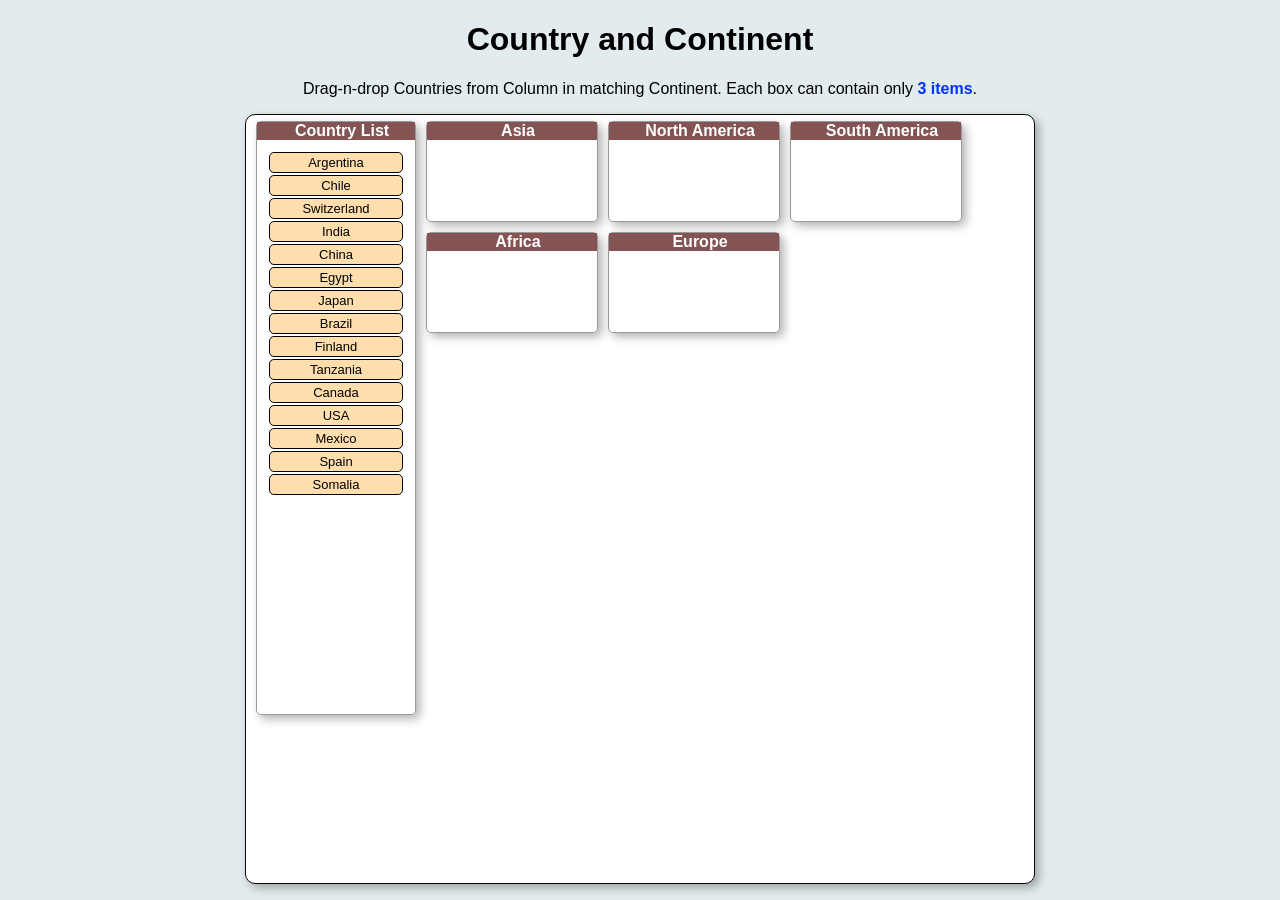
==== index.html @ 24ed36f3 "second commit" ====
<!DOCTYPE HTML PUBLIC "-//W3C//DTD HTML 4.01//EN" "http://www.w3.org/TR/html4/strict.dtd">
<html>

<head>
<meta http-equiv="content-type" content="text/html; charset=UTF-8">

	<title>Drag and Drop Quiz</title>
	
	 <link rel="stylesheet" href="style.css">
	
	
	<script type="text/javascript">
	
	
	/* VARIABLES YOU COULD MODIFY */
	var boxSizeArray = [3,3,3,3,3,3,3];	// Array indicating how many items there is room for in the right column ULs
	
	var arrow_offsetX = -5;	// Offset X - position of small arrow
	var arrow_offsetY = 0;	// Offset Y - position of small arrow
	
	var arrow_offsetX_firefox = -6;	// Firefox - offset X small arrow
	var arrow_offsetY_firefox = -13; // Firefox - offset Y small arrow
	
	var verticalSpaceBetweenListItems = 3;	// Pixels space between one <li> and next	
											// Same value or higher as margin bottom in CSS for #dhtmlgoodies_dragDropContainer ul li,#dragContent li
	
											
	var initShuffleItems = true;	// Shuffle items before staring

	var indicateDestionationByUseOfArrow = true;	// Display arrow to indicate where object will be dropped(false = use rectangle)
	
	
	var lockedAfterDrag = false;	/* Lock items after they have been dragged, i.e. the user get's only one shot for the correct answer */
	
	
	/* END VARIABLES YOU COULD MODIFY */
	
	var dragDropTopContainer = false;
	var dragTimer = -1;
	var dragContentObj = false;
	var contentToBeDragged = false;	// Reference to dragged <li>
	var contentToBeDragged_src = false;	// Reference to parent of <li> before drag started
	var contentToBeDragged_next = false; 	// Reference to next sibling of <li> to be dragged
	var destinationObj = false;	// Reference to <UL> or <LI> where element is dropped.
	var dragDropIndicator = false;	// Reference to small arrow indicating where items will be dropped
	var ulPositionArray = new Array();
	var mouseoverObj = false;	// Reference to highlighted DIV
	
	var MSIE = navigator.userAgent.indexOf('MSIE')>=0?true:false;
	var navigatorVersion = navigator.appVersion.replace(/.*?MSIE (\d\.\d).*/g,'$1')/1;
	var destinationBoxes = new Array();
	var indicateDestinationBox = false;
		
	function getTopPos(inputObj)
	{		
	  var returnValue = inputObj.offsetTop;
	  while((inputObj = inputObj.offsetParent) != null){
	  	if(inputObj.tagName!='HTML')returnValue += inputObj.offsetTop;
	  }
	  return returnValue;
	}
	
	function getLeftPos(inputObj)
	{
	  var returnValue = inputObj.offsetLeft;
	  while((inputObj = inputObj.offsetParent) != null){
	  	if(inputObj.tagName!='HTML')returnValue += inputObj.offsetLeft;
	  }
	  return returnValue;
	}
		
	function cancelEvent()
	{
		return false;
	}
	function initDrag(e)	// Mouse button is pressed down on a LI
	{
		if(document.all)e = event;
		if(lockedAfterDrag && this.parentNode.id!='allItems')return;
		var st = Math.max(document.body.scrollTop,document.documentElement.scrollTop);
		var sl = Math.max(document.body.scrollLeft,document.documentElement.scrollLeft);
		
		
		
		dragTimer = 0;
		dragContentObj.style.left = e.clientX + sl + 'px';
		dragContentObj.style.top = e.clientY + st + 'px';
		contentToBeDragged = this;
		contentToBeDragged_src = this.parentNode;
		contentToBeDragged_next = false;
		if(this.nextSibling){
			contentToBeDragged_next = this.nextSibling;
			if(!this.tagName && contentToBeDragged_next.nextSibling)contentToBeDragged_next = contentToBeDragged_next.nextSibling;
		}
		timerDrag();
		return false;
	}
	
	function everythingIsCorrect()
	{
		alert('Congratulations! Everything is correct');		
	}
	
	
	function timerDrag()
	{
		if(dragTimer>=0 && dragTimer<10){
			dragTimer++;
			setTimeout('timerDrag()',10);
			return;
		}
		if(dragTimer==10){
			dragContentObj.style.display='block';
			dragContentObj.appendChild(contentToBeDragged);
		}
	}
	
	function moveDragContent(e)
	{
		if(dragTimer<10){
			if(contentToBeDragged){
				if(contentToBeDragged_next){
					contentToBeDragged_src.insertBefore(contentToBeDragged,contentToBeDragged_next);
				}else{
					contentToBeDragged_src.appendChild(contentToBeDragged);
				}	
			}
			return;
		}
		if(document.all)e = event;
		var st = Math.max(document.body.scrollTop,document.documentElement.scrollTop);
		var sl = Math.max(document.body.scrollLeft,document.documentElement.scrollLeft);
		
		
		dragContentObj.style.left = e.clientX + sl + 'px';
		dragContentObj.style.top = e.clientY + st + 'px';
		
		if(mouseoverObj)mouseoverObj.className='';
		destinationObj = false;
		dragDropIndicator.style.display='none';
		if(indicateDestinationBox)indicateDestinationBox.style.display='none';
		var x = e.clientX + sl;
		var y = e.clientY + st;
		var width = dragContentObj.offsetWidth;
		var height = dragContentObj.offsetHeight;
		
		var tmpOffsetX = arrow_offsetX;
		var tmpOffsetY = arrow_offsetY;
		if(!document.all){
			tmpOffsetX = arrow_offsetX_firefox;
			tmpOffsetY = arrow_offsetY_firefox;
		}

		for(var no=0;no<ulPositionArray.length;no++){
			var ul_leftPos = ulPositionArray[no]['left'];	
			var ul_topPos = ulPositionArray[no]['top'];	
			var ul_height = ulPositionArray[no]['height'];
			var ul_width = ulPositionArray[no]['width'];
			
			if((x+width) > ul_leftPos && x<(ul_leftPos + ul_width) && (y+height)> ul_topPos && y<(ul_topPos + ul_height)){
				var noExisting = ulPositionArray[no]['obj'].getElementsByTagName('LI').length;
				if(indicateDestinationBox && indicateDestinationBox.parentNode==ulPositionArray[no]['obj'])noExisting--;
				if(noExisting<boxSizeArray[no-1] || no==0){
					dragDropIndicator.style.left = ul_leftPos + tmpOffsetX + 'px';
					var subLi = ulPositionArray[no]['obj'].getElementsByTagName('LI');
					for(var liIndex=0;liIndex<subLi.length;liIndex++){
						var tmpTop = getTopPos(subLi[liIndex]);
						if(!indicateDestionationByUseOfArrow){
							if(y<tmpTop){
								destinationObj = subLi[liIndex];
								indicateDestinationBox.style.display='block';
								subLi[liIndex].parentNode.insertBefore(indicateDestinationBox,subLi[liIndex]);
								break;
							}
						}else{							
							if(y<tmpTop){
								destinationObj = subLi[liIndex];
								dragDropIndicator.style.top = tmpTop + tmpOffsetY - Math.round(dragDropIndicator.clientHeight/2) + 'px';
								dragDropIndicator.style.display='block';
								break;
							}	
						}					
					}
					
					if(!indicateDestionationByUseOfArrow){
						if(indicateDestinationBox.style.display=='none'){
							indicateDestinationBox.style.display='block';
							ulPositionArray[no]['obj'].appendChild(indicateDestinationBox);
						}
						
					}else{
						if(subLi.length>0 && dragDropIndicator.style.display=='none'){
							dragDropIndicator.style.top = getTopPos(subLi[subLi.length-1]) + subLi[subLi.length-1].offsetHeight + tmpOffsetY + 'px';
							dragDropIndicator.style.display='block';
						}
						if(subLi.length==0){
							dragDropIndicator.style.top = ul_topPos + arrow_offsetY + 'px'
							dragDropIndicator.style.display='block';
						}
					}
					
					if(!destinationObj)destinationObj = ulPositionArray[no]['obj'];
					mouseoverObj = ulPositionArray[no]['obj'].parentNode;
					mouseoverObj.className='mouseover';
					return;
				}
			}
		}
	}
	
	function checkAnswers()
	{
		
		for(var no=0;no<destinationBoxes.length;no++){
			var subLis = destinationBoxes[no].getElementsByTagName('LI');
			if(subLis.length<boxSizeArray[no])return;	
			
			for(var no2=0;no2<subLis.length;no2++){
				if(subLis[no2].className=='wrongAnswer')return;
			}		
		}
		
		everythingIsCorrect();
		
		
	}
	
	
	/* End dragging 
	Put <LI> into a destination or back to where it came from.
	*/	
	function dragDropEnd(e)
	{
		if(dragTimer==-1)return;
		if(dragTimer<10){
			dragTimer = -1;
			return;
		}
		dragTimer = -1;
		if(document.all)e = event;		
		if(destinationObj){
			var groupId = contentToBeDragged.getAttribute('groupId');
			if(!groupId)groupId = contentToBeDragged.groupId;
			
			var destinationToCheckOn = destinationObj;
			if(destinationObj.tagName!='UL'){
				destinationToCheckOn = destinationObj.parentNode;
			}
			
			var answerCheck = false;
			if(groupId == destinationToCheckOn.id){
				contentToBeDragged.className = 'correctAnswer';		
				answerCheck=true;	
			}else{
				contentToBeDragged.className = 'wrongAnswer';
			}
			if(destinationObj.id=='allItems' || destinationObj.parentNode.id=='allItems')contentToBeDragged.className='';
			
			
			if(destinationObj.tagName=='UL'){
				destinationObj.appendChild(contentToBeDragged);
			}else{
				destinationObj.parentNode.insertBefore(contentToBeDragged,destinationObj);
			}
			mouseoverObj.className='';
			destinationObj = false;
			dragDropIndicator.style.display='none';
			if(indicateDestinationBox){
				indicateDestinationBox.style.display='none';
				document.body.appendChild(indicateDestinationBox);
			}
						
			contentToBeDragged = false;
			
			if(answerCheck)checkAnswers();	
			
			return;
		}	
		if(contentToBeDragged_next){
			contentToBeDragged_src.insertBefore(contentToBeDragged,contentToBeDragged_next);
		}else{
			contentToBeDragged_src.appendChild(contentToBeDragged);
		}
		contentToBeDragged = false;
		dragDropIndicator.style.display='none';
		if(indicateDestinationBox){
			indicateDestinationBox.style.display='none';
			document.body.appendChild(indicateDestinationBox);
			
		}		
		mouseoverObj = false;
		
	}
	
	/* 
	Preparing data to be saved 
	*/
	function saveDragDropNodes()
	{
		var saveString = "";
		var uls = dragDropTopContainer.getElementsByTagName('UL');
		for(var no=0;no<uls.length;no++){	// LOoping through all <ul>
			var lis = uls[no].getElementsByTagName('LI');
			for(var no2=0;no2<lis.length;no2++){
				if(saveString.length>0)saveString = saveString + ";";
				saveString = saveString + uls[no].id + '|' + lis[no2].id;
			}	
		}		
		
		document.getElementById('saveContent').innerHTML = '<h1>Ready to save these nodes:</h1> ' + saveString.replace(/;/g,';<br>') + '<p>Format: ID of ul |(pipe) ID of li;(semicolon)</p><p>You can put these values into a hidden form fields, post it to the server and explode the submitted value there</p>';
		
	}
	
	function initDragDropScript()
	{
		dragContentObj = document.getElementById('dragContent');
		dragDropIndicator = document.getElementById('dragDropIndicator');
		dragDropTopContainer = document.getElementById('dhtmlgoodies_dragDropContainer');
		document.documentElement.onselectstart = cancelEvent;;
		var listItems = dragDropTopContainer.getElementsByTagName('LI');	// Get array containing all <LI>
		var itemHeight = false;
		for(var no=0;no<listItems.length;no++){
			listItems[no].onmousedown = initDrag;
			listItems[no].onselectstart = cancelEvent;
			if(!itemHeight)itemHeight = listItems[no].offsetHeight;
			if(MSIE && navigatorVersion/1<6){
				listItems[no].style.cursor='hand';
			}			
		}
		
		var mainContainer = document.getElementById('dhtmlgoodies_mainContainer');
		var uls = mainContainer.getElementsByTagName('UL');
		itemHeight = itemHeight + verticalSpaceBetweenListItems;
		for(var no=0;no<uls.length;no++){
			uls[no].style.height = itemHeight * boxSizeArray[no]  + 'px';
			destinationBoxes[destinationBoxes.length] = uls[no];
		}
		
		var leftContainer = document.getElementById('dhtmlgoodies_listOfItems');
		var itemBox = leftContainer.getElementsByTagName('UL')[0];
		
		document.documentElement.onmousemove = moveDragContent;	// Mouse move event - moving draggable div
		document.documentElement.onmouseup = dragDropEnd;	// Mouse move event - moving draggable div
		
		var ulArray = dragDropTopContainer.getElementsByTagName('UL');
		for(var no=0;no<ulArray.length;no++){
			ulPositionArray[no] = new Array();
			ulPositionArray[no]['left'] = getLeftPos(ulArray[no]);	
			ulPositionArray[no]['top'] = getTopPos(ulArray[no]);	
			ulPositionArray[no]['width'] = ulArray[no].offsetWidth;
			ulPositionArray[no]['height'] = ulArray[no].clientHeight;
			ulPositionArray[no]['obj'] = ulArray[no];
		}
		
		if(initShuffleItems){
			var allItemsObj = document.getElementById('allItems');
			var initItems = allItemsObj.getElementsByTagName('LI');
			
			for(var no=0;no<(initItems.length*10);no++){
				var itemIndex = Math.floor(Math.random()*initItems.length);
				allItemsObj.appendChild(initItems[itemIndex]);
			}
		}
		if(!indicateDestionationByUseOfArrow){
			indicateDestinationBox = document.createElement('LI');
			indicateDestinationBox.id = 'indicateDestination';
			indicateDestinationBox.style.display='none';
			document.body.appendChild(indicateDestinationBox);
		}		
		
	}
	
	window.onload = initDragDropScript;
	</script>
</head>
<body align="center">
<h1 align="center">Country and Continent</h1>
<p>Drag-n-drop Countries from Column in matching Continent. Each box can contain only <span class="style1">3 items</span>.</p>
<div id="dhtmlgoodies_dragDropContainer">
	<div id="topBar">
	<div style="padding-bottom: 5px; width: 728px; height: 1px;">

	</div>
			
		</div>
	<div id="dhtmlgoodies_listOfItems">
		<div class="">
			<p>Country List</p>
		<ul id="allItems">

		<li class="" id="node19" groupid="box1">India</li><li id="node16" groupid="box1">China</li><li id="node9" groupid="box1">Japan</li>
		<li id="node7" groupid="box2">USA</li><li class="" id="node15" groupid="box2">Mexico</li><li class="" id="node10" groupid="box2">Canada</li>
		<li class="" id="node1" groupid="box3">Argentina</li><li id="node21" groupid="box2">Brazil</li><li id="node22" groupid="box3">Chile</li>
		<li class="" id="node8" groupid="box3">Tanzania</li><li id="node3" groupid="box2">Egypt</li><li id="node2" groupid="box3">Somalia</li>
		<li class="" id="node18" groupid="box3">Switzerland</li><li id="node13" groupid="box2">Finland</li><li id="node12" groupid="box3">Spain</li></ul>
		</div>
	</div>	
	<div id="dhtmlgoodies_mainContainer">
		<!-- ONE <UL> for each "room" -->
		<div class="">
			<p>Asia</p>
			<ul style="height: 72px;" id="box1">
			</ul>
		</div>
		<div class="">		
			<p>North America</p>
			<ul style="height: 72px;" id="box2"></ul>
		</div>
		
		<div>
		  <p >South America</p>
			<ul style="height: 72px;" id="box3"></ul>
		</div>
		<div>
			<p >Africa</p>
			<ul style="height: 72px;" id="box4"></ul>
		</div>
		<div>
			<p >Europe</p>
			<ul style="height: 72px;" id="box5"></ul>
		</div>
		
		
	</div>
</div>
<ul style="left: 110px; top: 329px; display: block;" id="dragContent"></ul>
<div style="display: none; left: 24px; top: 333px;" id="dragDropIndicator"><img src="insert.gif"></div>
<div id="saveContent"></div>

</body></html>
---- style.css ----
body{
		font-family: Trebuchet MS, Lucida Sans Unicode, Arial, sans-serif;	/* Font to use */
		background-color:#E2EBED;
	}
	#footer{
		height:30px;
		vertical-align:middle;
		text-align:right;
		clear:both;
		padding-right:3px;
		background-color: #823d31;
		margin-top:2px;
		width:790px;
	}
	#footer form{
		margin:0px;
		margin-top:2px;
	}
	#dhtmlgoodies_dragDropContainer{	/* Main container for this script */
		width:790px;
		height:770px;
		border:1px solid #090909;
		background-color:#FFF;
		-moz-user-select:none;
		margin: 0 auto;
		border-radius: 10px;
		box-sizing: border-box;
		box-shadow: 4px 4px 10px rgba(0, 0, 0, 0.3);
	}
	#dhtmlgoodies_dragDropContainer ul{	/* General rules for all <ul> */
		margin-top:0px;
		margin-left:0px;
		margin-bottom:0px;
		padding:2px;
		border-radius: 10px;
	}
	
	#dhtmlgoodies_dragDropContainer li,#dragContent li,li#indicateDestination{	/* Movable items, i.e. <LI> */
		list-style-type:none;
		height:15px;
		background-color: navajowhite;
		border:1px solid #000;
		padding:2px;
		margin-bottom:2px;
		cursor:pointer;
		font-size:13px;
		line-height:15px;
		border-radius: 5px;
	}

	li#indicateDestination{	/* Box indicating where content will be dropped - i.e. the one you use if you don't use arrow */
		border:1px dotted #600;	
		background-color:#FFF;
		border-radius: 10px;
	}
		
	#dhtmlgoodies_dragDropContainer ul li.correctAnswer{	/* Correctly moved item */
		background-color:green;
		color:#FFF;
	}
	#dhtmlgoodies_dragDropContainer ul li.wrongAnswer{	/* Item moved to wrong box */
		background-color:red;
		color:#FFF;
	}
	
	
	/* LEFT COLUMN CSS */
	div#dhtmlgoodies_listOfItems{	/* Left column "Available students" */
		
		float:left;
		padding-left:10px;
		padding-right:10px;
		
		/* CSS HACK */
		width: 180px;	/* IE 5.x */
		width/* */:/**/160px;	/* Other browsers */
		width: /**/160px;
				
	}
	#dhtmlgoodies_listOfItems ul{	/* Left(Sources) column <ul> */
		height:560px;

	}
		
	div#dhtmlgoodies_listOfItems div{
		border:1px solid #999;
		border-radius: 5px;
		box-sizing: border-box;
		box-shadow: 4px 4px 10px rgba(0, 0, 0, 0.3);
	}
	div#dhtmlgoodies_listOfItems div ul{	/* Left column <ul> */
		margin-left:10px;	/* Space at the left of list - the arrow will be positioned there */
		margin-right:10px;
		margin-top: 10px;
	}
	#dhtmlgoodies_listOfItems div p{	/* Heading above left column */
		margin:0px;	
		font-weight:bold;
		padding-left:12px;
		background-color: #845454;
		color:#FFF;
		margin-bottom:5px;
	}
	/* END LEFT COLUMN CSS */
	
	#dhtmlgoodies_dragDropContainer .mouseover{	/* Mouse over effect DIV box in right column */
		background-color:#E2EBED;
		border:1px solid #eaa304;
	}
	
	/* Start main container CSS */
	
	div#dhtmlgoodies_mainContainer{	/* Right column DIV */
		width:590px;
		float:left;	
	}
	#dhtmlgoodies_mainContainer div{	/* Parent <div> of small boxes */
		float:left;
		margin-right:10px;
		margin-bottom:10px;
		margin-top:0px;
		border:1px solid #999;

		/* CSS HACK */
		width: 172px;	/* IE 5.x */
		width/* */:/**/170px;	/* Other browsers */
		width: /**/170px;
		border-radius: 5px;
		box-shadow: 4px 4px 10px rgba(0, 0, 0, 0.3);

	}
	#dhtmlgoodies_mainContainer div ul{
		margin-left:10px;
	}
	
	#dhtmlgoodies_mainContainer div p{	/* Heading above small boxes */
		margin:0px;
		padding:0px;
		padding-left:12px;
		font-weight:bold;
		background-color: #845454;
		color:#FFF;	
		margin-bottom:5px;
	}
	
	#dhtmlgoodies_mainContainer ul{	/* Small box in right column ,i.e <ul> */
		width:152px;
		height:80px;	
		border:0px;	
		margin-bottom:0px;
		overflow:hidden;
		
	}
	
	#dragContent{	/* Drag container */
		position:absolute;
		width:150px;
		height:15px;
		display:none;
		margin:0px;
		padding:0px;
		z-index:2000;
	}

	#dragDropIndicator{	/* DIV for the small arrow */
		position:absolute;
		width:7px;
		height:10px;
		display:none;
		z-index:1000;
		margin:0px;
		padding:0px;
	}
	.style1 {color: #0033ff;
		font-weight: bold;
	}
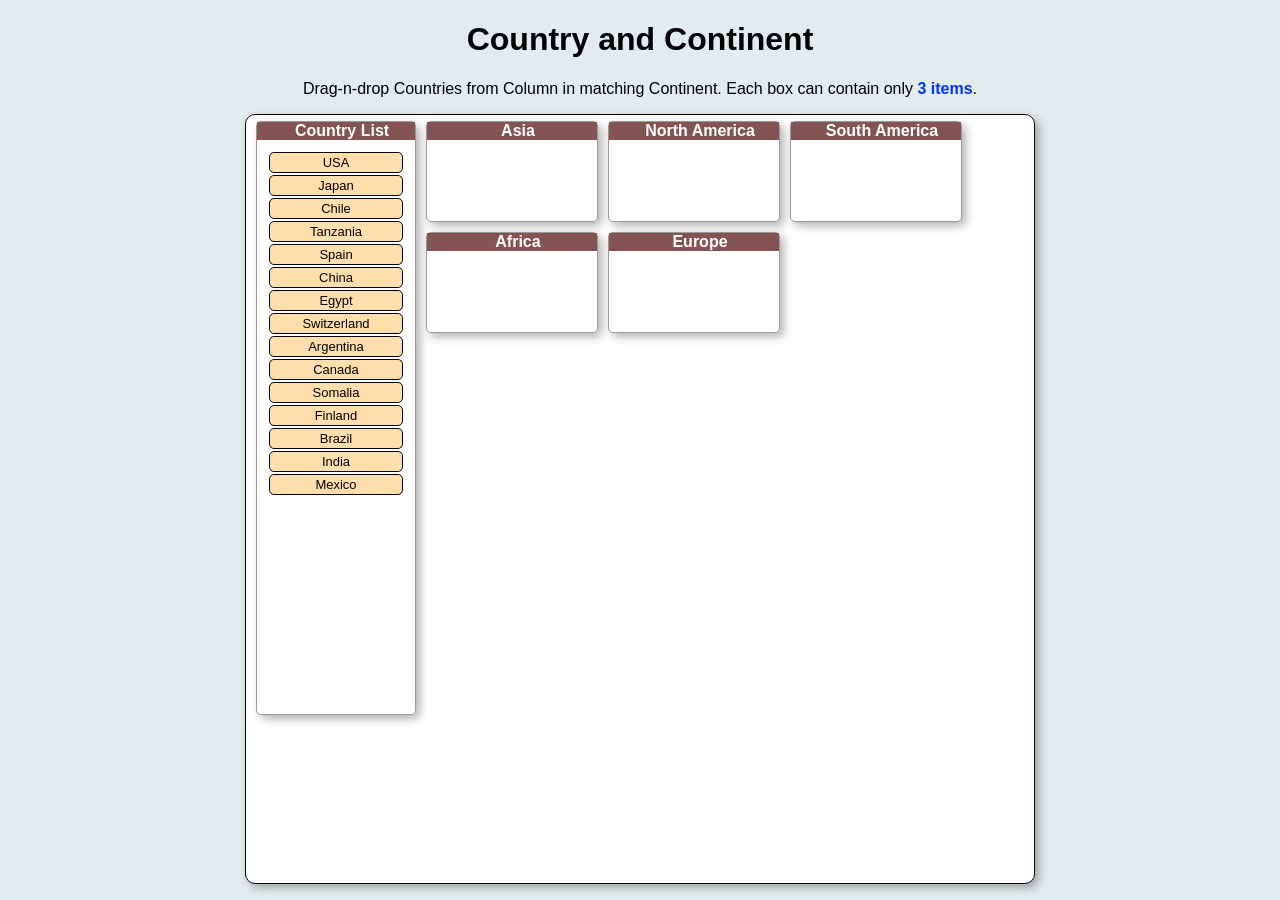
==== commit e5c395f2: "third commit" ====
--- a/index.html
+++ b/index.html
@@ -98,7 +98,7 @@
 	
 	function everythingIsCorrect()
 	{
-		alert('Congratulations! Everything is correct');		
+		alert('Well done! Everything is spot on!');
 	}
 	
 	
@@ -390,9 +390,9 @@
 
 		<li class="" id="node19" groupid="box1">India</li><li id="node16" groupid="box1">China</li><li id="node9" groupid="box1">Japan</li>
 		<li id="node7" groupid="box2">USA</li><li class="" id="node15" groupid="box2">Mexico</li><li class="" id="node10" groupid="box2">Canada</li>
-		<li class="" id="node1" groupid="box3">Argentina</li><li id="node21" groupid="box2">Brazil</li><li id="node22" groupid="box3">Chile</li>
-		<li class="" id="node8" groupid="box3">Tanzania</li><li id="node3" groupid="box2">Egypt</li><li id="node2" groupid="box3">Somalia</li>
-		<li class="" id="node18" groupid="box3">Switzerland</li><li id="node13" groupid="box2">Finland</li><li id="node12" groupid="box3">Spain</li></ul>
+		<li class="" id="node1" groupid="box3">Argentina</li><li id="node21" groupid="box3">Brazil</li><li id="node22" groupid="box3">Chile</li>
+		<li class="" id="node8" groupid="box4">Tanzania</li><li id="node3" groupid="box4">Egypt</li><li id="node2" groupid="box4">Somalia</li>
+		<li class="" id="node18" groupid="box5">Switzerland</li><li id="node13" groupid="box5">Finland</li><li id="node12" groupid="box5">Spain</li></ul>
 		</div>
 	</div>	
 	<div id="dhtmlgoodies_mainContainer">
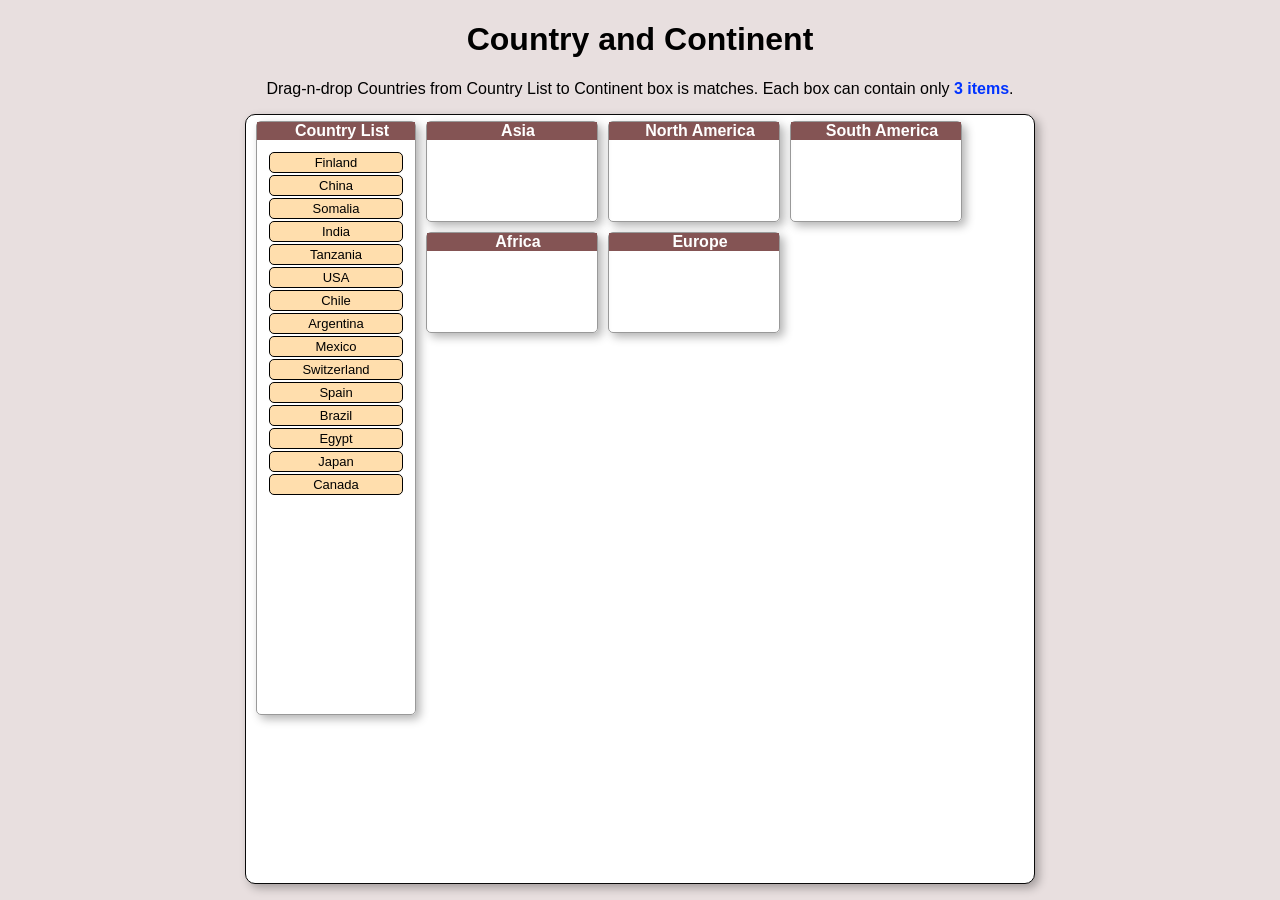
==== commit cb635133: "third commit3" ====
--- a/index.html
+++ b/index.html
@@ -375,7 +375,7 @@
 </head>
 <body align="center">
 <h1 align="center">Country and Continent</h1>
-<p>Drag-n-drop Countries from Column in matching Continent. Each box can contain only <span class="style1">3 items</span>.</p>
+<p>Drag-n-drop Countries from Country List to Continent box is matches. Each box can contain only <span class="style1">3 items</span>.</p>
 <div id="dhtmlgoodies_dragDropContainer">
 	<div id="topBar">
 	<div style="padding-bottom: 5px; width: 728px; height: 1px;">
--- a/style.css
+++ b/style.css
@@ -1,6 +1,6 @@
 body{
 		font-family: Trebuchet MS, Lucida Sans Unicode, Arial, sans-serif;	/* Font to use */
-		background-color:#E2EBED;
+		background-color: #e8dfdf;
 	}
 	#footer{
 		height:30px;
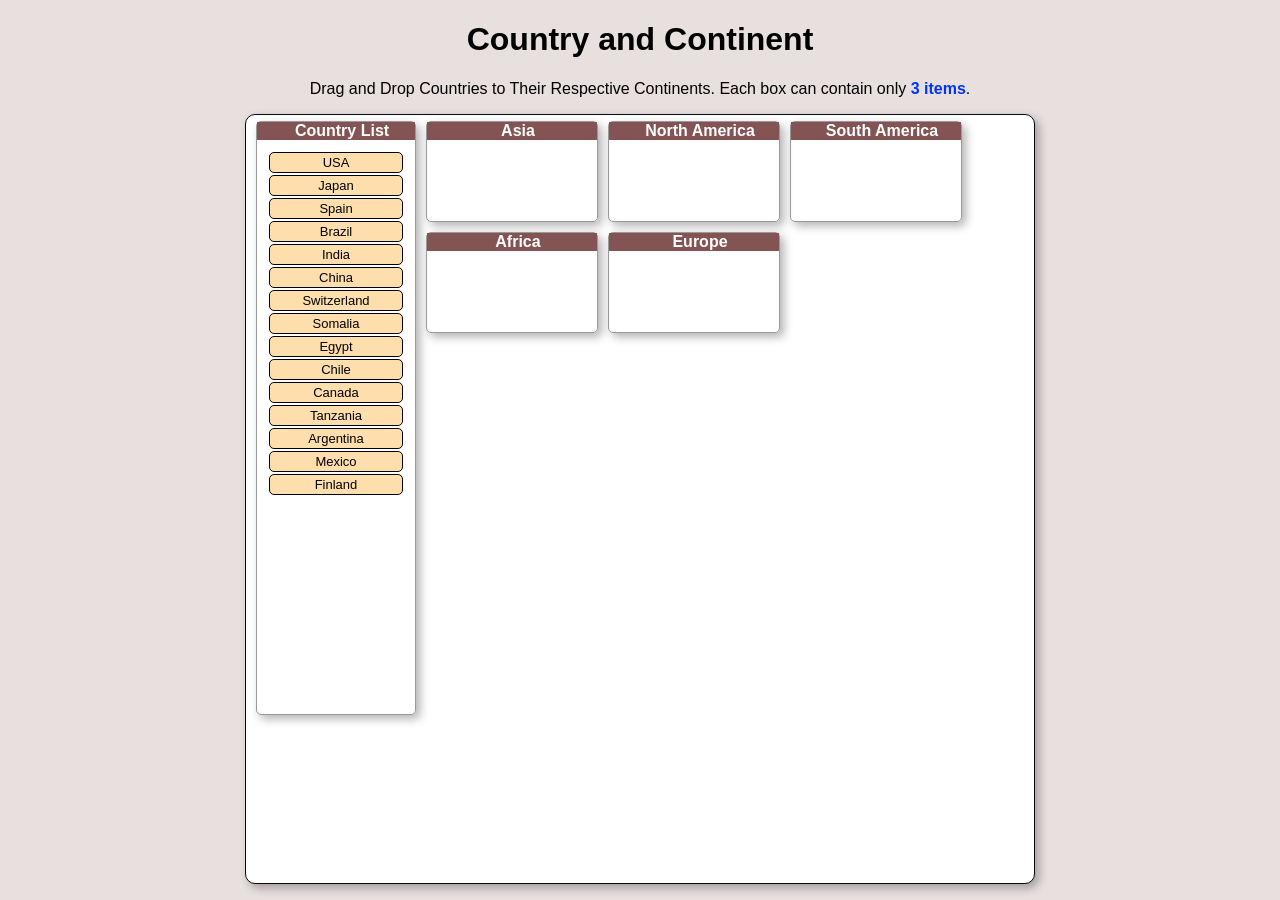
==== commit 0618eee1: "third commit4" ====
--- a/index.html
+++ b/index.html
@@ -375,7 +375,7 @@
 </head>
 <body align="center">
 <h1 align="center">Country and Continent</h1>
-<p>Drag-n-drop Countries from Country List to Continent box is matches. Each box can contain only <span class="style1">3 items</span>.</p>
+<p>Drag and Drop Countries to Their Respective Continents. Each box can contain only <span class="style1">3 items</span>.</p>
 <div id="dhtmlgoodies_dragDropContainer">
 	<div id="topBar">
 	<div style="padding-bottom: 5px; width: 728px; height: 1px;">
